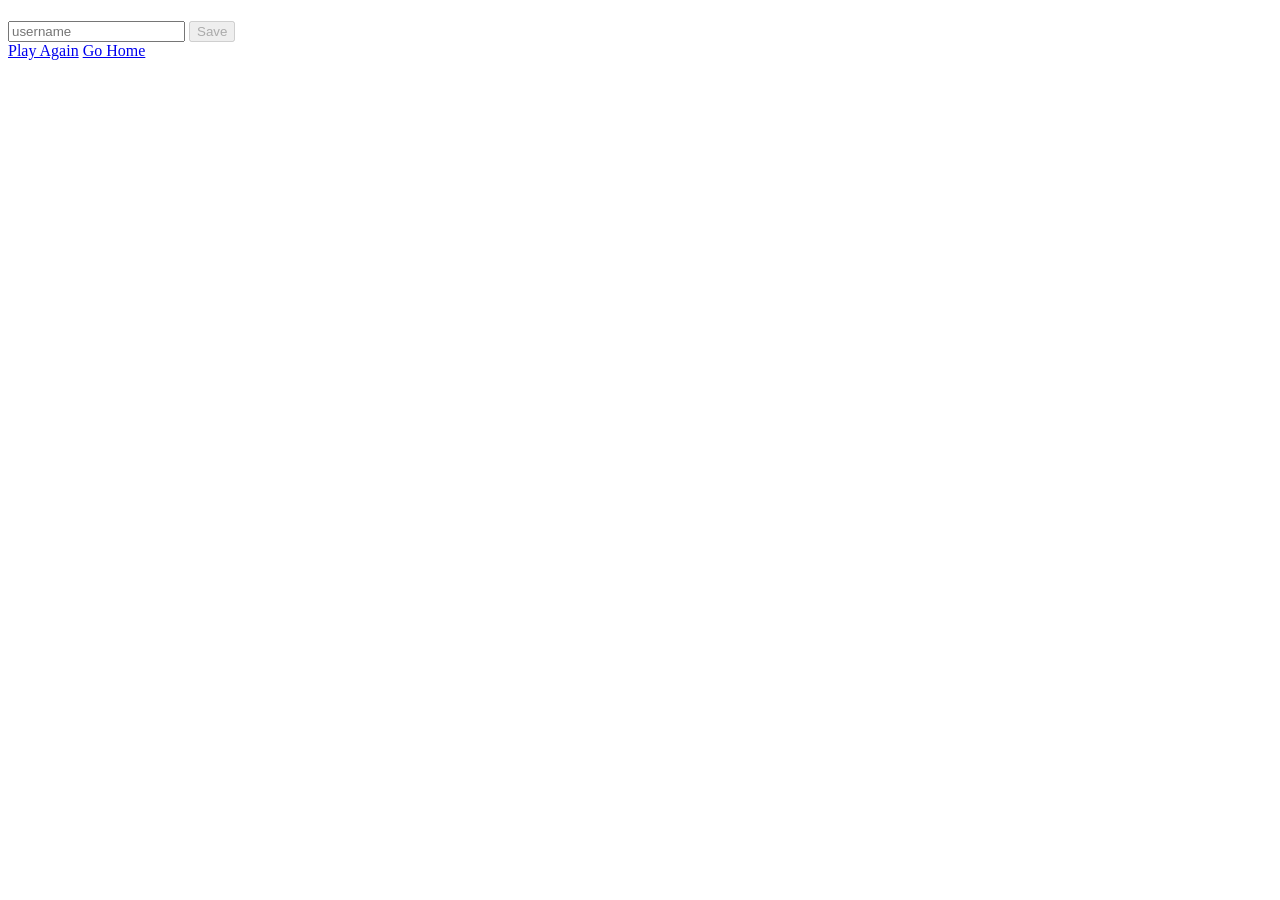
==== endGame.html @ 0e155500 "html file for End Game page" ====
<!DOCTYPE html>
<html lang="en">

<head>
    <meta charset="UTF-8">
    <meta name="viewport" content="width=device-width, initial-scale=1.0">
    <link rel="stylesheet" href="style.css">
    <link href="https://fonts.googleapis.com/css2?family=Press+Start+2P&display=swap" rel="stylesheet">

    <title>The End</title>
</head>

<body>
    <div class="container">
        <div id="end" class="flex-center flex-column">
            <h1 id="finalScore"></h1>
            <form>
                <input type="text" name="username" id="username" placeholder="username"></input>
                <button type="submit" class="btn" id="saveScoreButton" disabled>Save</button>
            </form>
            <a class="btn" href="quiz.html">Play Again</a>
            <a class="btn" href="home.html">Go Home</a>
        </div>
    </div>
    <script src="endgame.js"></script>
</body>

</html>
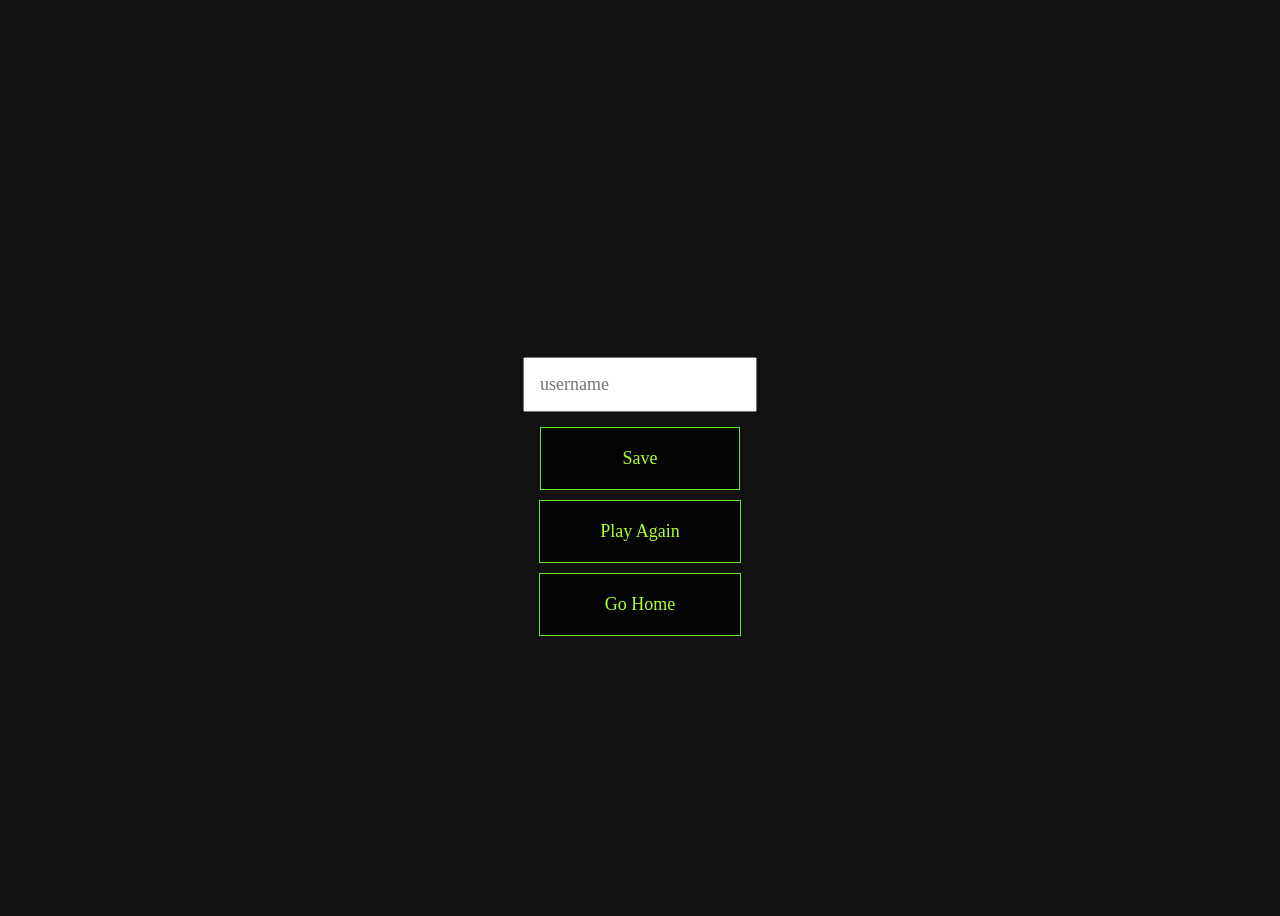
==== commit cb01fc82: "changed pathway to fix deplyment issue" ====
--- a/endGame.html
+++ b/endGame.html
@@ -16,10 +16,10 @@
             <h1 id="finalScore"></h1>
             <form>
                 <input type="text" name="username" id="username" placeholder="username"></input>
-                <button type="submit" class="btn" id="saveScoreButton" disabled>Save</button>
+                <button type="submit" class="btn" id="saveScoreButton">Save</button>
             </form>
             <a class="btn" href="quiz.html">Play Again</a>
-            <a class="btn" href="home.html">Go Home</a>
+            <a class="btn" href="index.html">Go Home</a>
         </div>
     </div>
     <script src="endgame.js"></script>
--- a/style.css
+++ b/style.css
@@ -0,0 +1,160 @@
+:root {
+    background-color: #121213;
+    font-size: 62.5%;
+    box-sizing: border-box;
+    font-family: 'Press Start 2P';
+    margin: 0;
+    padding: 0;
+    color: #333;
+}
+
+    h1,h2, h3, h4 {
+    margin-bottom: 1rem;
+    color: greenyellow;
+    font-family: 'Press Start 2P';                   
+
+}
+
+h1{
+    font-size: 5.4rem;
+    color: greenyellow;
+    margin-bottom: 5rem;
+    font-family: 'Press Start 2P';
+
+}
+
+h1 > span{
+    font-size: 2.4rem;
+    font-weight: 500;
+    color: greenyellow;
+    font-family: 'Press Start 2P';
+
+}
+
+h2{
+    font-size: 4.2rem;
+    margin-bottom: 4rem;
+    font-weight: 700;
+    color: greenyellow;
+    font-family: 'Press Start 2P';
+
+}
+
+h3{
+    font-size: 2.8rem;
+    font-weight: 500;
+    color: greenyellow;
+    font-family: 'Press Start 2P';
+
+}
+
+
+/* Utilities */
+
+.container {
+    width: 100vw;
+    height: 100vh;
+    display: flex;
+    justify-content: center;
+    align-items: center;
+    max-width: 80rem;
+    margin: 0 auto;
+    color: greenyellow;
+    font-family: 'Press Start 2P';
+
+}
+.container > * {
+    width: 100%;
+    color: greenyellow;
+    font-family: 'Press Start 2P';
+
+}
+.flex-column{
+    display: flex;
+    flex-direction: column;
+    color: greenyellow;
+    font-family: 'Press Start 2P';
+
+}
+
+.flex-center{
+    justify-content: center;
+    align-items: center;
+    color: greenyellow;
+    font-family: 'Press Start 2P';
+
+}
+
+.justify-center{
+    justify-content: center;
+    color: greenyellow;
+    font-family: 'Press Start 2P';
+
+}
+
+.text-center{
+    text-align: center;
+    color: greenyellow;
+    font-family: 'Press Start 2P';
+
+}
+
+.hidden{
+    display: none;
+    color: greenyellow;
+    font-family: 'Press Start 2P';
+
+}
+
+
+/* Style Buttons */
+
+.btn {
+    font-size: 1.8rem;
+    padding: 2rem 0;
+    width: 20rem;
+    text-align: center;
+    border: 0.1rem solid #67e22e;
+    margin-bottom: 1rem;
+    text-decoration: none;
+    color: greenyellow;
+    background-color: rgb(5, 4, 4);
+    font-family: 'Press Start 2P';
+
+}
+
+/* Forms Styling */
+form {
+    width: 100%;
+    display: flex;
+    flex-direction: column;
+    align-items: center;
+    color: greenyellow;
+    font-family: 'Press Start 2P';
+
+
+}
+
+input{
+    margin-bottom: 1.5rem;
+    width: 20rem;
+    padding: 1.5rem;
+    font-size: 1.8rem;
+    color: black;
+    font-family: 'Press Start 2P';
+
+
+}
+
+.timerBtn{
+    font-family: 'Press Start 2P';
+    font-size: 1.8rem;
+    padding: 1rem 0;
+    width: 5rem;
+    text-align: center;
+    border: 0.1rem solid #60f33b;
+    margin-bottom: 1rem;
+    text-decoration: none;
+    color: greenyellow;
+    background-color: rgb(228, 25, 25);
+}
